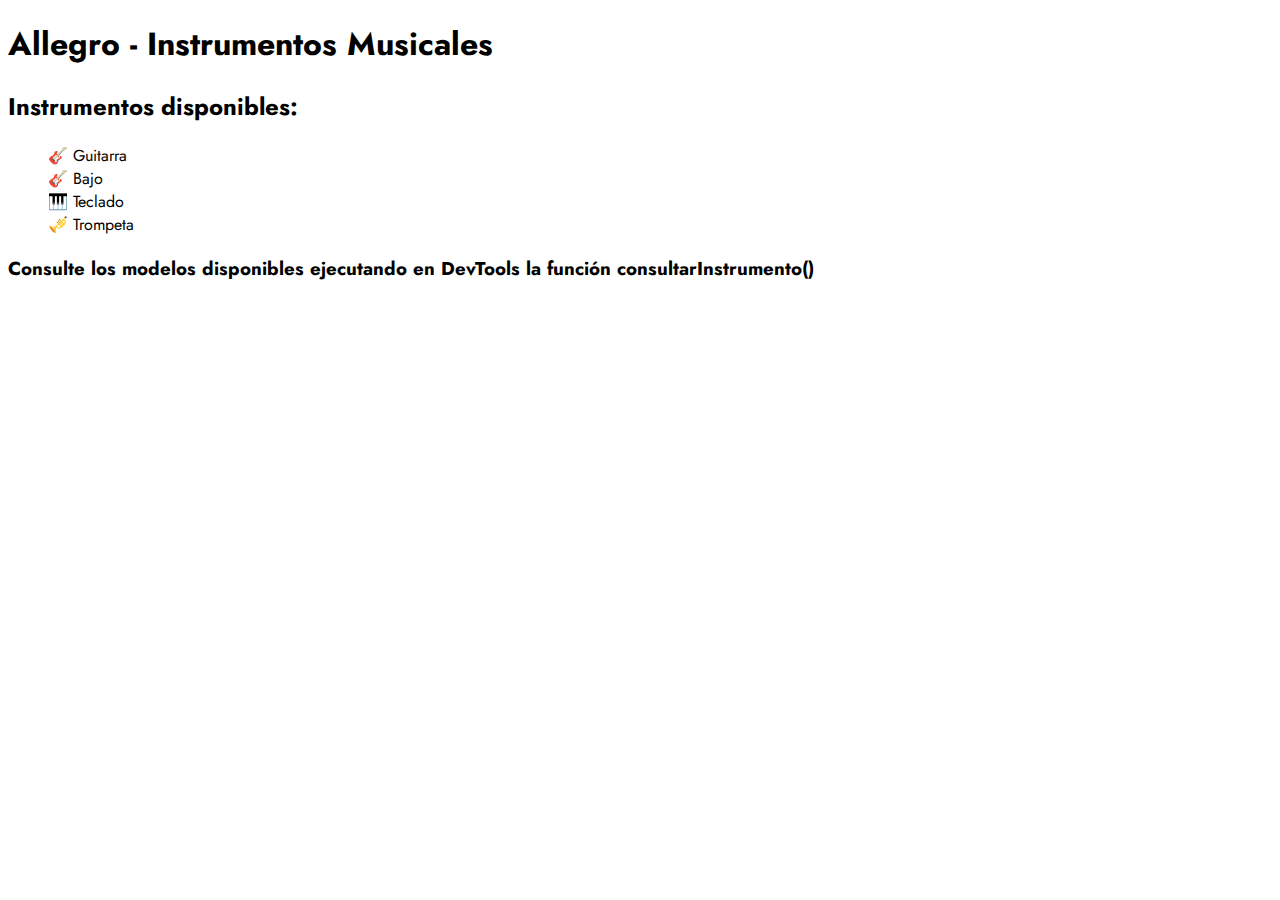
==== index.html @ e5af9070 "versión con llamada a la función en el HTML" ====
<!DOCTYPE html>
<html lang="en">
<head>
    <meta charset="UTF-8">
    <meta http-equiv="X-UA-Compatible" content="IE=edge">
    <title>Pre Entrega 1</title>
    <link rel="preconnect" href="https://fonts.googleapis.com">
    <link rel="preconnect" href="https://fonts.gstatic.com" crossorigin>
    <link href="https://fonts.googleapis.com/css2?family=Jost:wght@500&display=swap" rel="stylesheet">
    <script src="./index.js"></script>

</head>
<body style="font-family: Jost;">
    <h1>Allegro - Instrumentos Musicales</h1>
    <h2>Instrumentos disponibles:</h2>
    <ul style="list-style: none;">
        <li>🎸 Guitarra</li>
        <li>🎸 Bajo</li>
        <li>🎹 Teclado</li>
        <li>🎺 Trompeta</li>
    </ul>
    <h3>Consulte los modelos disponibles ejecutando en DevTools la función consultarInstrumento()</h3>


    
</body>
</html>
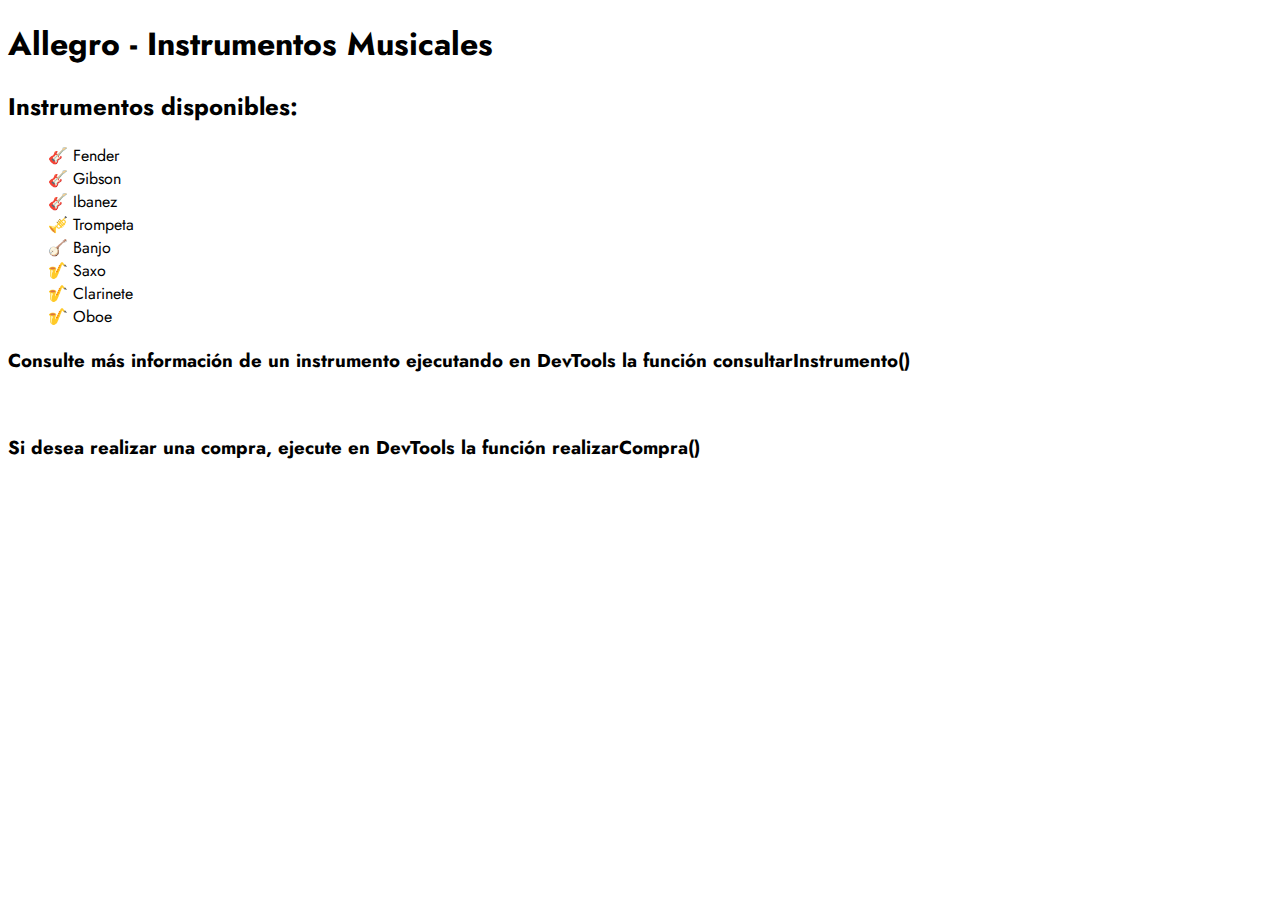
==== commit a3d8a697: "pre entrega 2" ====
--- a/index.html
+++ b/index.html
@@ -3,7 +3,7 @@
 <head>
     <meta charset="UTF-8">
     <meta http-equiv="X-UA-Compatible" content="IE=edge">
-    <title>Pre Entrega 1</title>
+    <title>Pre Entrega 2</title>
     <link rel="preconnect" href="https://fonts.googleapis.com">
     <link rel="preconnect" href="https://fonts.gstatic.com" crossorigin>
     <link href="https://fonts.googleapis.com/css2?family=Jost:wght@500&display=swap" rel="stylesheet">
@@ -14,14 +14,16 @@
     <h1>Allegro - Instrumentos Musicales</h1>
     <h2>Instrumentos disponibles:</h2>
     <ul style="list-style: none;">
-        <li>🎸 Guitarra</li>
-        <li>🎸 Bajo</li>
-        <li>🎹 Teclado</li>
+        <li>🎸 Fender</li>
+        <li>🎸 Gibson</li>
+        <li>🎸 Ibanez</li>
         <li>🎺 Trompeta</li>
+        <li>🪕 Banjo</li>
+        <li>🎷 Saxo</li>
+        <li>🎷 Clarinete</li>
+        <li>🎷 Oboe</li>
     </ul>
-    <h3>Consulte los modelos disponibles ejecutando en DevTools la función consultarInstrumento()</h3>
-
-
-    
+    <h3>Consulte más información de un instrumento ejecutando en DevTools la función consultarInstrumento()</h3><br>
+    <h3>Si desea realizar una compra, ejecute en DevTools la función realizarCompra()</h3>
 </body>
 </html>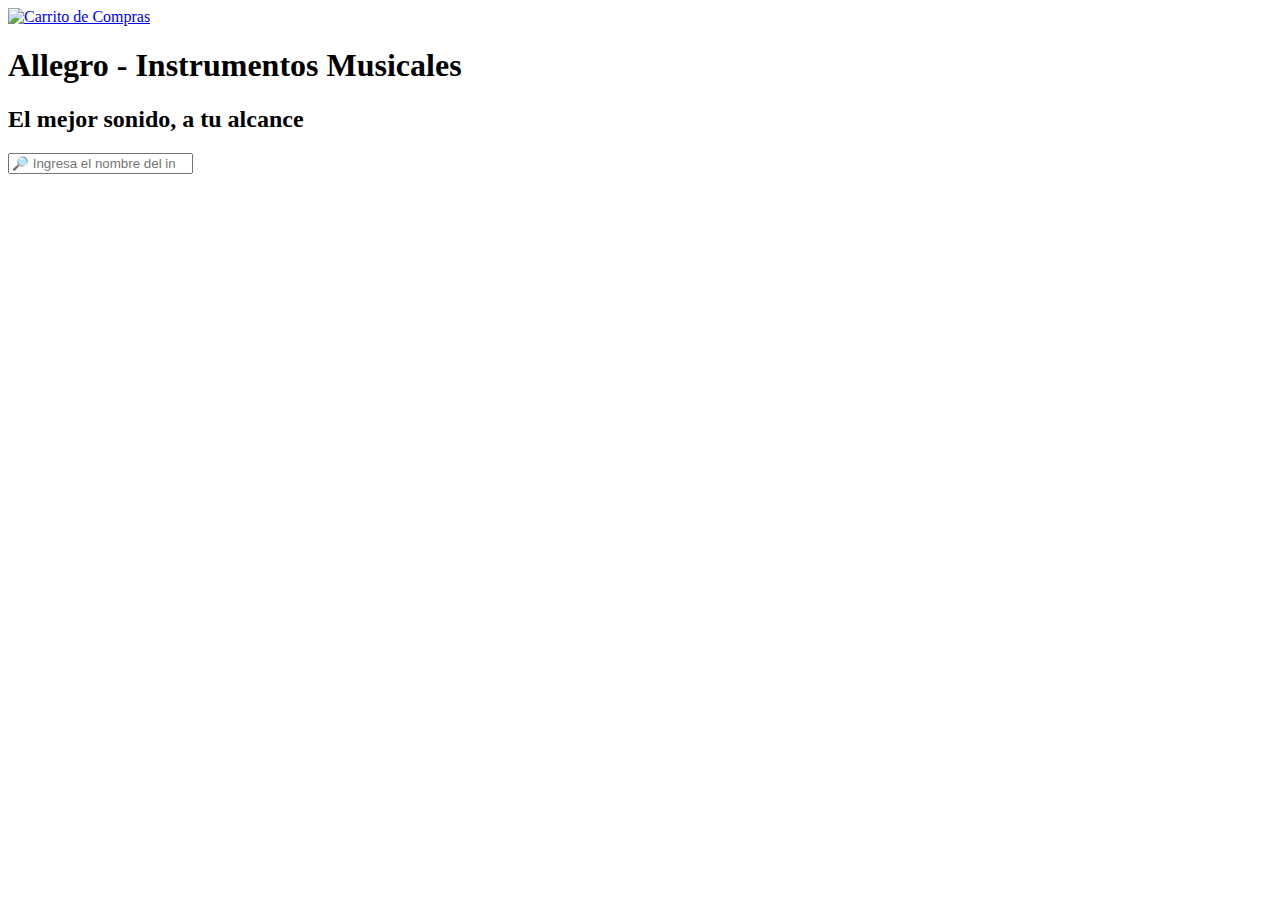
==== commit 007de5a8: "corrección title html" ====
--- a/index.html
+++ b/index.html
@@ -3,27 +3,29 @@
 <head>
     <meta charset="UTF-8">
     <meta http-equiv="X-UA-Compatible" content="IE=edge">
-    <title>Pre Entrega 2</title>
+    <title>Proyecto Final JS</title>
+    <link rel="stylesheet" href="estilos.css">
     <link rel="preconnect" href="https://fonts.googleapis.com">
     <link rel="preconnect" href="https://fonts.gstatic.com" crossorigin>
     <link href="https://fonts.googleapis.com/css2?family=Jost:wght@500&display=swap" rel="stylesheet">
-    <script src="./index.js"></script>
+    <link rel="stylesheet" type="text/css" href="https://cdn.jsdelivr.net/npm/toastify-js/src/toastify.min.css">
+    <script src="./general.js"></script>
+    <script defer type="text/javascript" src="https://cdn.jsdelivr.net/npm/toastify-js"></script>
+    <script defer src="./index.js"></script>
 
 </head>
-<body style="font-family: Jost;">
-    <h1>Allegro - Instrumentos Musicales</h1>
-    <h2>Instrumentos disponibles:</h2>
-    <ul style="list-style: none;">
-        <li>🎸 Fender</li>
-        <li>🎸 Gibson</li>
-        <li>🎸 Ibanez</li>
-        <li>🎺 Trompeta</li>
-        <li>🪕 Banjo</li>
-        <li>🎷 Saxo</li>
-        <li>🎷 Clarinete</li>
-        <li>🎷 Oboe</li>
-    </ul>
-    <h3>Consulte más información de un instrumento ejecutando en DevTools la función consultarInstrumento()</h3><br>
-    <h3>Si desea realizar una compra, ejecute en DevTools la función realizarCompra()</h3>
+
+<body>
+    <header>
+        <a href="./carrito.html"><img src="./carrito.jpg"  class="imgcarrito" alt="Carrito de Compras"></a>
+        <h1 class="titulo">Allegro - Instrumentos Musicales</h1>
+        <h2 class="subtitulo">El mejor sonido, a tu alcance</h2>
+    </header>
+
+    <main>
+        <input type="search" id="buscador" placeholder="🔎 Ingresa el nombre del instrumento">
+        <div class="container" id="container">
+        </div>
+    </main>
 </body>
 </html>